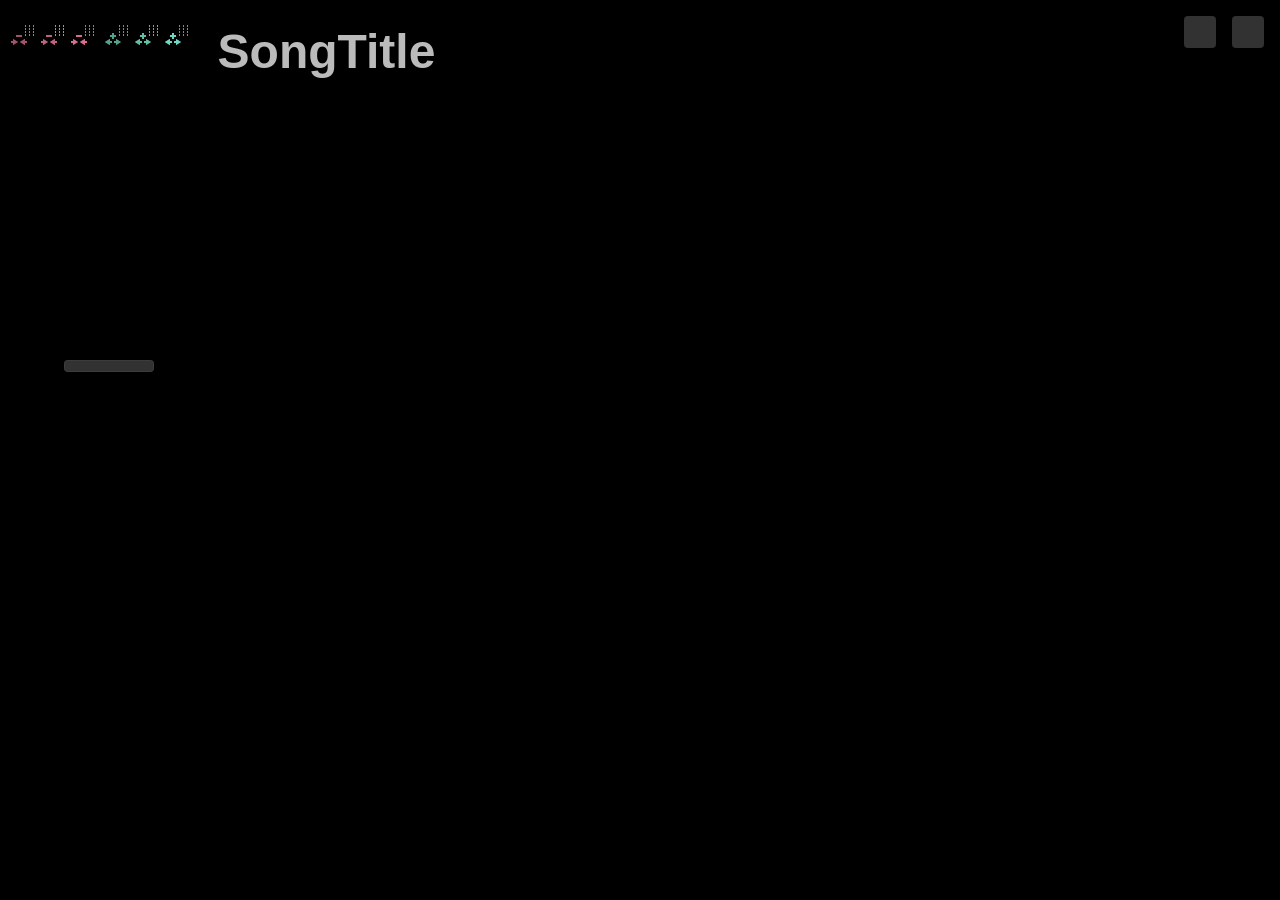
==== Chords/web/chords.html @ 4a04af13 "implemented status monitor" ====
<!DOCTYPE html>
<html>
    <head>
        <title>ReaChords</title>
        <meta charset="UTF-8">
        <meta name="viewport" content="width=device-width, initial-scale=1.0">
        <script src="../main.js"></script>
        <script src="js/chordslyrics.js"></script>
        <link rel="stylesheet" href="css/chordsandlyrics.css">
    </head>
    <body>
        
        <h1 id="song_title" class ="song_title">SongTitle</h1>
        <div class="clock" id="clock_div"></div>
        <div class="scriptstatus" id="scriptstatus_div"></div>
        <div class="command-button">
            <img  id="decrease_bars" src='img/toolbar_grid_adjust_decrease.png'>
            <img id="increase_bars" src='img/toolbar_grid_adjust_increase.png'>
        </div>
        <div class="position_row" id="position_row">
            <div id="position" class="position">&nbsp;</div>
        </div>
        <div id='song' class="song">
            <div id='chords' class='chords_table'>
            </div>
        </div>
        <div class="bottom_curtain"> </div>
    </body>
    <script>

        var song = new Song(Song.CHORDS);
        document.getElementById("increase_bars").addEventListener("click",  function f() {song.increaseBars()});
        document.getElementById("decrease_bars").addEventListener("click",  function f() {song.decreaseBars()});
    </script>
</html>
---- Chords/web/css/chordsandlyrics.css ----
.song {
    width: 70%;
    margin: 20px auto;
}


.clock {
    position: absolute;
    top: 1em;
    right: 4em;
    padding: 1em;
    
    z-index: 30;
    font-weight: bold;
    background-color:  rgba(100,100,100,.5);
    border-radius: 4px;
}

.scriptstatus{
    position: absolute;
    top: 1em;
    right: 1em;
    padding: 1em;
    
    z-index: 30;
    font-weight: bold;
    background-color:  rgba(100,100,100,.5);
    border-radius: 4px;
}

.inactive {
    background-color:  rgba(100,00,00,.5);
}

.active {
    background-color:  rgba(00,100,000,.5);
}

.chords_table {
    background-color: black;
    font-size: 150%;
    /* border-collapse: collapse; */
    transform: translateY(-1px);

}

/* Ogni riga usa la stessa griglia globale */
.bar_row {
    display: grid;
    <!-- gap: 6px;
    -->
    justify-content: start;
    grid-template-columns: repeat(var(--maxbeats), 1fr);
    padding:2px;
}



/* Ogni bar occupa tante colonne quanti sono i suoi beat */
.bar {
    position: relative;
    box-sizing: border-box;
    display: grid;
    grid-template-columns: repeat(var(--beats), 1fr);
    grid-column: span var(--beats);
    border-right: 6px solid black;
    border-bottom: 4px solid black;
    <!-- border-radius: 6px;
    -->

}

.bar.playing {
    border-bottom-color: darkorange;
}

/* Ogni beat è una cella della griglia → tutti identici */
.beat {
    box-sizing: border-box;
    background: #444;
    border-right: 1px solid #333;
    border-left: 1px solid #333;

    height: 3.6em;
    margin: 0;
    position: relative;
}

.chord {
    color: black;
    box-sizing: border-box;
    border: 1px solid gray;
    border-radius: 4px;
    display: inline-block;
    padding: .1em;
    margin-top: 1em;
    margin-bottom: .1em;
    margin-left: 2px;
    /* margin-right: 8px; */
    background-color: gray;
    font-weight: bold;
    position: absolute;
    top: 0em;
    height: 2.2em;
    opacity: 80%;
    z-index: 10;
}




.bar.playing {
    border-bottom: 4px solid darkorange;
}

.position_row {
    background-color: rgba(100,100,100,.5);
    box-sizing: border-box;
    border: 1px solid rgba(100,100,100,.2);
    padding:.3em;
    border-radius: 4px;
    display: inline-block;
    font-weight: bold;
    position: absolute;
    width: 7%;
    height: .5em;
    top: 40%;
    left: 5%;

}

/* .bar_row { */
/* box-sizing: border-box; */

/* } */



.time {
    padding: .3em;
    margin-top: .2em;
    margin-bottom: .3em;
    margin-left: 0px;
    color: light;
    font-size: 50%;
    position: absolute;
    top: 0;
    opacity: 80%;
    z-index: 20;
}



@media (min-width: 768px) and (max-width: 1024px) {
    .song {
        width: 90%;
    }
}

.bar_cell {
    background: #333;
    position: relative;
    border: 4px solid black;
    /*padding: .6em;*/
    height: 4em;

}

.line {
    display: inline-block;
    overflow: hidden;
    width: 8px;
}

.bar_count {
    color:white;
    text-align: right;
    padding: .3em;
}
/* .chord { */
/* color: black; */
/* box-sizing: border-box; */
/* border: 2px solid #333; */
/* border-radius: 4px; */
/* display: inline-block; */
/* padding: .1em; */
/* margin-top: 1em; */
/* margin-bottom: .1em; */
/* margin-left: 0; */
/* margin-right: 0; */
/* background-color: gray; */
/* font-weight: bold; */
/* position: absolute; */
/* top: 0em; */
/* height: 2.2em; */
/* opacity: 80%; */
/* z-index: 10; */
/* } */

.lyric {
    color: white;
    border: none;
    text-align: center;
    padding: .5em;
    background-color: black;
    font-weight: bold;
    height: 1.2em;
    /*opacity: 80%;*/
    z-index: 10;
    /*margin-left:2em;*/
    /*margin-right:2em;*/
    margin-top: 2px;
    border-radius: 4px;
    /*transition: all 2s ease;*/
}

.bottom_curtain {
    background-image: linear-gradient(to bottom, rgba(0,0,0,0), rgba(0,0,0,1));

    margin: auto;
    width: 100%;
    height: 30%;
    padding-top: .5em;
    padding-bottom: 2em;
    padding-left: 17%;
    color: #bbb;
    left: 0;
    bottom: 0;
    z-index: 30;
    position: absolute;
    font-size: 3em;

}

.bar1_4 {
    width:21%;
}

.bar2_4 {
    width:46%;
}

.bar4_4 {
    width:96%;
}

.bar8_4 {
    width:196%;
}

.bar1_3 {
    width:29.3%;
}

.bar2_3 {
    width:62.6%;
}

.bar3_3 {
    width:96%;
}

.bar6_3 {
    width:196%;
}


.marker_row {
    grid-row: span 1;
    grid-column: 1 / -1;
}
.marker {
    margin: .2em;
    margin-top: .5em;
    background: black;
    border-radius: 4px;
    display: inline-block;

    color: white;
    text-align: left;
    font-size: .8em;
    /*//font-weight: bold;*/
    padding: .2em;
    border: 1px solid white;
}

.command-button {
    position: absolute;
    z-index: 30;
}

.lyric_marker_row .marker {
    top:-1.2em;
    left:0;
    /*position: absolute;*/
}

.lyric_marker_row {
    /*position: relative;*/
/*    border-bottom: 1px solid #050505;*/
    
}

.chord_playing {
    border-color: darkgreen;
    background-color: lightgreen;
}

.lyric_playing {
    background-color: #222;
}

.song_title {

    background-image: linear-gradient(to bottom, rgba(0,0,0,1), rgba(0,0,0,0));
    margin: auto;
    width: 100%;
    padding-top: .5em;
    padding-bottom: 2em;
    padding-left: 17%;
    color: #bbb;
    left: 0;
    top: 0;
    z-index: 20;
    position: absolute;
    font-size: 3em;

}
body {
    background-color: black;
    font-family: arial;
    color: #bbb;
}
h1   {
    color: blue;
}
p    {
    color: red;
}
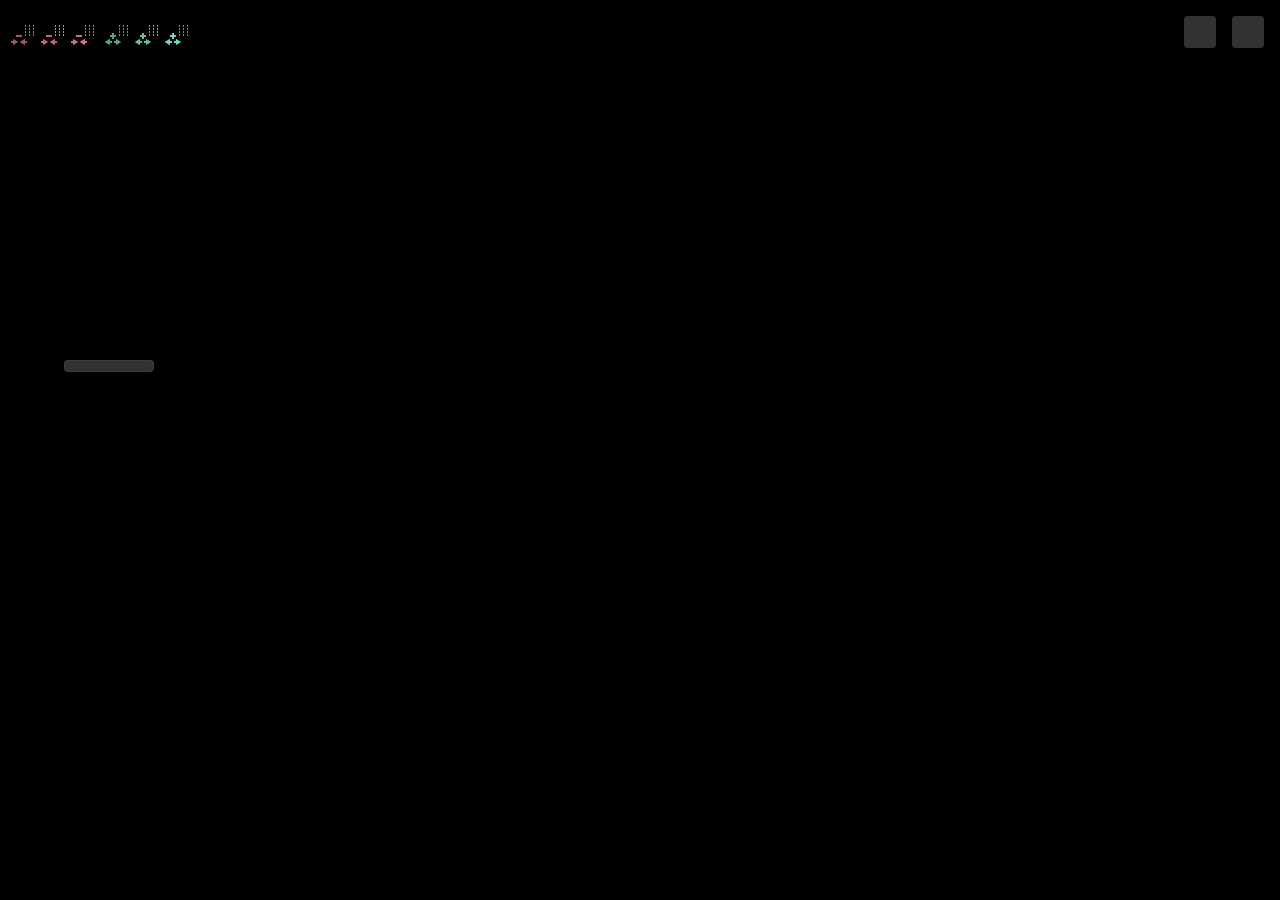
==== commit 83c90300: "check on empty json" ====
--- a/Chords/web/chords.html
+++ b/Chords/web/chords.html
@@ -10,9 +10,9 @@
     </head>
     <body>
         
-        <h1 id="song_title" class ="song_title">SongTitle</h1>
+        <h1 id="song_title" class ="song_title"></h1>
         <div class="clock" id="clock_div"></div>
-        <div class="scriptstatus" id="scriptstatus_div"></div>
+        <div class="scriptstatus" id="scriptstatus_div" onclick='wwr_req("_RS4fd7acc159a450fc45241f92ba3f22933a8a534b", 5000);'></div>
         <div class="command-button">
             <img  id="decrease_bars" src='img/toolbar_grid_adjust_decrease.png'>
             <img id="increase_bars" src='img/toolbar_grid_adjust_increase.png'>
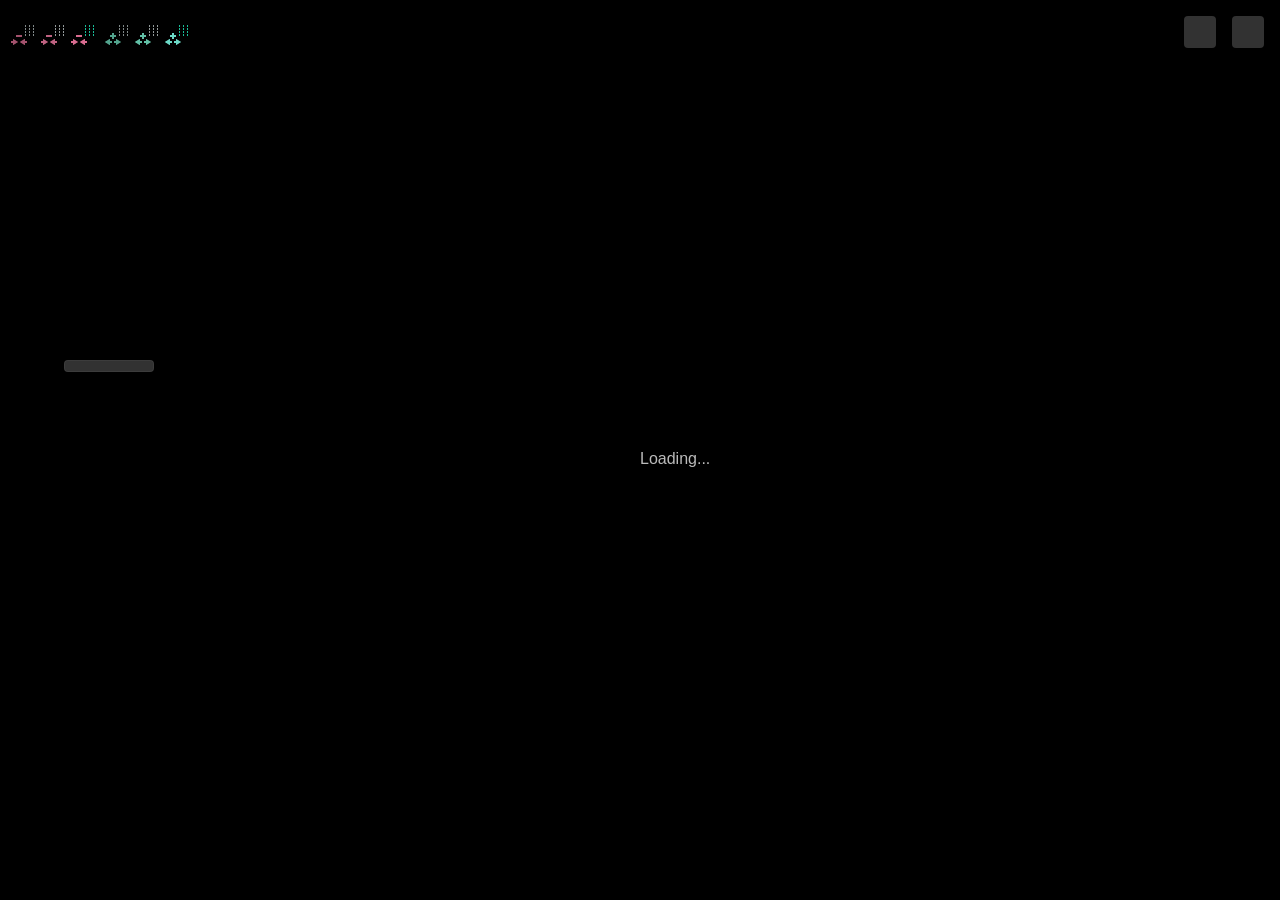
==== commit 18ad5360: "css fix" ====
--- a/Chords/web/chords.html
+++ b/Chords/web/chords.html
@@ -12,7 +12,7 @@
         
         <h1 id="song_title" class ="song_title"></h1>
         <div class="clock" id="clock_div"></div>
-        <div class="scriptstatus" id="scriptstatus_div" onclick='wwr_req("_RS4fd7acc159a450fc45241f92ba3f22933a8a534b", 5000);'></div>
+        <div class="scriptstatus" id="scriptstatus_div" onclick='wwr_req("_RS4fd7acc159a450fc45241f92ba3f22933a8a534b");'></div>
         <div class="command-button">
             <img  id="decrease_bars" src='img/toolbar_grid_adjust_decrease.png'>
             <img id="increase_bars" src='img/toolbar_grid_adjust_increase.png'>
@@ -24,6 +24,7 @@
             <div id='chords' class='chords_table'>
             </div>
         </div>
+        <div id="loader" class="loader">Loading...</div>
         <div class="bottom_curtain"> </div>
     </body>
     <script>
--- a/Chords/web/css/chordsandlyrics.css
+++ b/Chords/web/css/chordsandlyrics.css
@@ -16,6 +16,12 @@
     border-radius: 4px;
 }
 
+.loader {
+    position: absolute;
+    top: 50%;
+    left: 50%;
+}
+
 .scriptstatus{
     position: absolute;
     top: 1em;
@@ -44,11 +50,8 @@
 
 }
 
-/* Ogni riga usa la stessa griglia globale */
 .bar_row {
     display: grid;
-    <!-- gap: 6px;
-    -->
     justify-content: start;
     grid-template-columns: repeat(var(--maxbeats), 1fr);
     padding:2px;
@@ -65,16 +68,9 @@
     grid-column: span var(--beats);
     border-right: 6px solid black;
     border-bottom: 4px solid black;
-    <!-- border-radius: 6px;
-    -->
-
-}
-
-.bar.playing {
-    border-bottom-color: darkorange;
-}
-
-/* Ogni beat è una cella della griglia → tutti identici */
+
+}
+
 .beat {
     box-sizing: border-box;
     background: #444;
@@ -129,10 +125,6 @@
 
 }
 
-/* .bar_row { */
-/* box-sizing: border-box; */
-
-/* } */
 
 
 
@@ -141,7 +133,6 @@
     margin-top: .2em;
     margin-bottom: .3em;
     margin-left: 0px;
-    color: light;
     font-size: 50%;
     position: absolute;
     top: 0;
@@ -177,25 +168,6 @@
     text-align: right;
     padding: .3em;
 }
-/* .chord { */
-/* color: black; */
-/* box-sizing: border-box; */
-/* border: 2px solid #333; */
-/* border-radius: 4px; */
-/* display: inline-block; */
-/* padding: .1em; */
-/* margin-top: 1em; */
-/* margin-bottom: .1em; */
-/* margin-left: 0; */
-/* margin-right: 0; */
-/* background-color: gray; */
-/* font-weight: bold; */
-/* position: absolute; */
-/* top: 0em; */
-/* height: 2.2em; */
-/* opacity: 80%; */
-/* z-index: 10; */
-/* } */
 
 .lyric {
     color: white;
@@ -331,10 +303,4 @@
     font-family: arial;
     color: #bbb;
 }
-h1   {
-    color: blue;
-}
-p    {
-    color: red;
-}
-
+
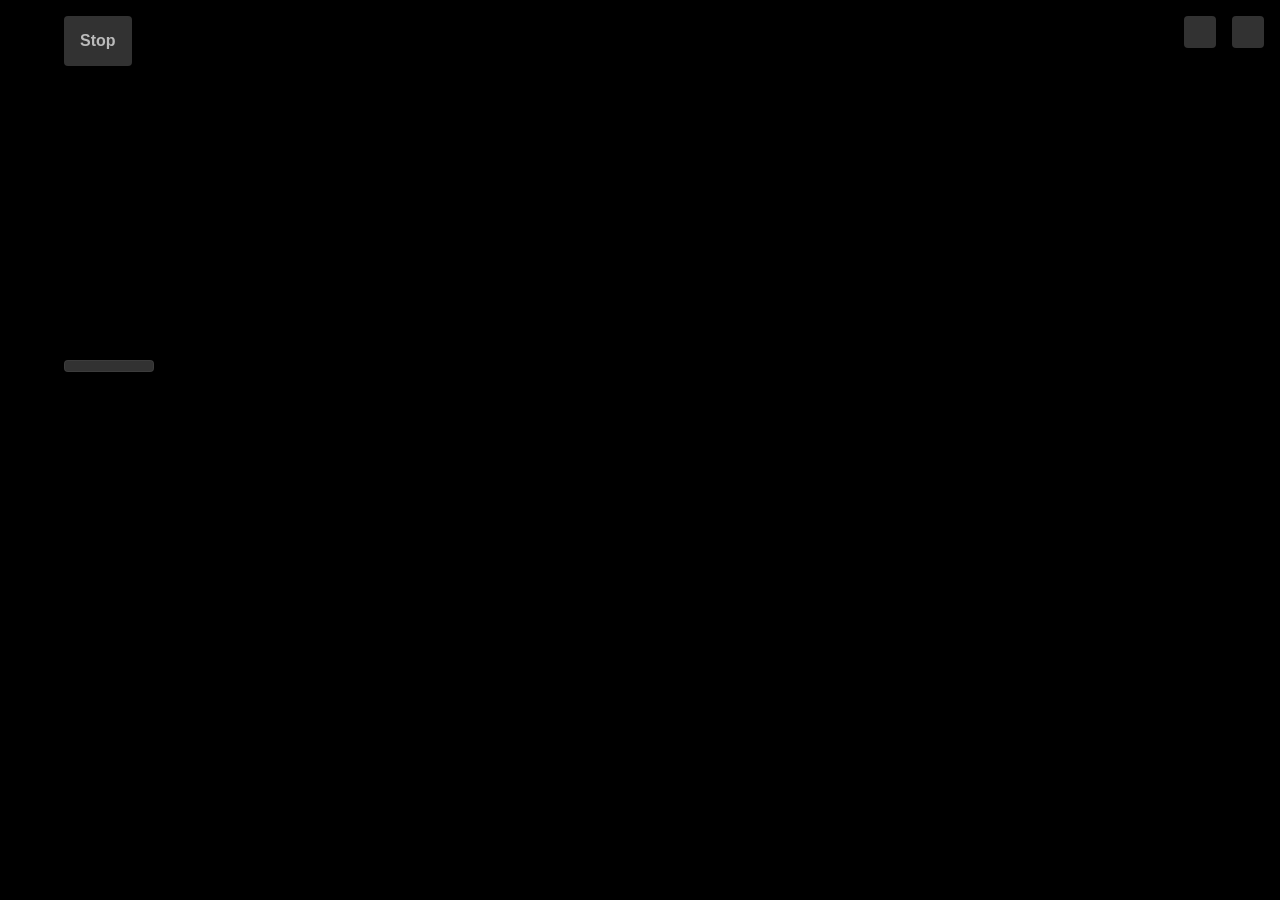
==== commit 9919801e: "playstatus div" ====
--- a/Chords/web/chords.html
+++ b/Chords/web/chords.html
@@ -11,12 +11,13 @@
     <body>
         
         <h1 id="song_title" class ="song_title"></h1>
+        <div class="play_state stop" id="play_state">Stop</div>
         <div class="clock" id="clock_div"></div>
         <div class="scriptstatus" id="scriptstatus_div" onclick='wwr_req("_RS4fd7acc159a450fc45241f92ba3f22933a8a534b");'></div>
-        <div class="command-button">
+<!--        <div class="command-button">
             <img  id="decrease_bars" src='img/toolbar_grid_adjust_decrease.png'>
             <img id="increase_bars" src='img/toolbar_grid_adjust_increase.png'>
-        </div>
+        </div>-->
         <div class="position_row" id="position_row">
             <div id="position" class="position">&nbsp;</div>
         </div>
@@ -30,8 +31,8 @@
     <script>
 
         var song = new Song(Song.CHORDS);
-        document.getElementById("increase_bars").addEventListener("click",  function f() {song.increaseBars()});
-        document.getElementById("decrease_bars").addEventListener("click",  function f() {song.decreaseBars()});
+        //document.getElementById("increase_bars").addEventListener("click",  function f() {song.increaseBars()});
+        //document.getElementById("decrease_bars").addEventListener("click",  function f() {song.decreaseBars()});
     </script>
 </html>
 
--- a/Chords/web/css/chordsandlyrics.css
+++ b/Chords/web/css/chordsandlyrics.css
@@ -18,8 +18,32 @@
 
 .loader {
     position: absolute;
+    visibility: hidden;
     top: 50%;
     left: 50%;
+}
+
+.play_state {
+    position: absolute;
+    top: 1em;
+    left: 4em;
+    padding: 1em;
+    
+    z-index: 30;
+    font-weight: bold;
+    border-radius: 4px;
+}
+
+.stop {
+     background-color:  rgba(100,100,100,.5);   
+}
+
+.play {
+    background-color:  rgba(100,255,100,.5);
+}
+
+.rec {
+    background-color:  rgba(255,100,100,.5);
 }
 
 .scriptstatus{
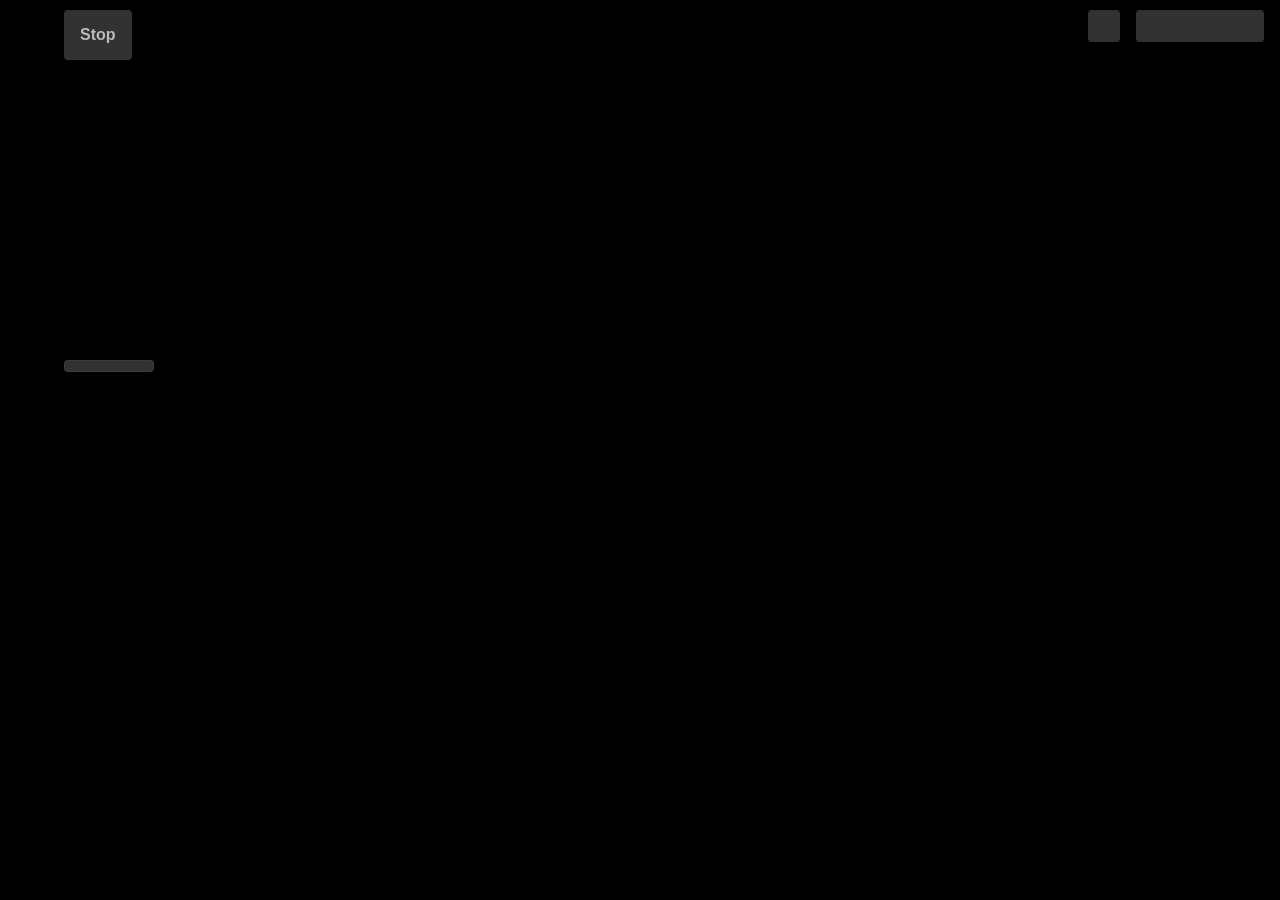
==== commit c41e5faf: "fixed elements in HTML" ====
--- a/Chords/web/chords.html
+++ b/Chords/web/chords.html
@@ -9,15 +9,16 @@
         <link rel="stylesheet" href="css/chordsandlyrics.css">
     </head>
     <body>
-        
-        <h1 id="song_title" class ="song_title"></h1>
-        <div class="play_state stop" id="play_state">Stop</div>
-        <div class="clock" id="clock_div"></div>
-        <div class="scriptstatus" id="scriptstatus_div" onclick='wwr_req("_RS4fd7acc159a450fc45241f92ba3f22933a8a534b");'></div>
+        <div class="top_bar">
+            <h1 id="song_title" class ="song_title"></h1>
+            <div class="play_state stop" id="play_state">Stop</div>
+            <div class="clock" id="clock_div"></div>
+            <div class="scriptstatus" id="scriptstatus_div" onclick='wwr_req("_RS4fd7acc159a450fc45241f92ba3f22933a8a534b");'></div>
 <!--        <div class="command-button">
             <img  id="decrease_bars" src='img/toolbar_grid_adjust_decrease.png'>
             <img id="increase_bars" src='img/toolbar_grid_adjust_increase.png'>
         </div>-->
+        </div>
         <div class="position_row" id="position_row">
             <div id="position" class="position">&nbsp;</div>
         </div>
--- a/Chords/web/css/chordsandlyrics.css
+++ b/Chords/web/css/chordsandlyrics.css
@@ -3,17 +3,41 @@
     margin: 20px auto;
 }
 
-
 .clock {
     position: absolute;
-    top: 1em;
-    right: 4em;
+    top: 10px;
+    right: 10em;
     padding: 1em;
     
     z-index: 30;
     font-weight: bold;
     background-color:  rgba(100,100,100,.5);
     border-radius: 4px;
+}
+
+.top_bar {
+     position: fixed;
+     top: 0;
+     bottom: 0;
+     background-image: linear-gradient(to bottom, rgba(0,0,0,1), rgba(0,0,0,0));
+     width: 100%;
+     z-index: 20;
+     height: 15em;
+}
+
+.song_title {
+    
+    margin: auto;
+    width: 100%;
+    /*padding-top: .5em;*/
+    padding-bottom: 2em;
+    padding-left: 17%;
+    color: #bbb;
+    left: 0;
+    top: 10px;
+    position: absolute;
+    font-size: 3em;
+
 }
 
 .loader {
@@ -25,7 +49,7 @@
 
 .play_state {
     position: absolute;
-    top: 1em;
+    top: 10px;
     left: 4em;
     padding: 1em;
     
@@ -48,22 +72,22 @@
 
 .scriptstatus{
     position: absolute;
-    top: 1em;
+    top: 10px;
     right: 1em;
     padding: 1em;
-    
-    z-index: 30;
-    font-weight: bold;
+    width: 6em;
+    z-index: 30;
+    font-weight: normal;
     background-color:  rgba(100,100,100,.5);
     border-radius: 4px;
 }
 
 .inactive {
-    background-color:  rgba(100,00,00,.5);
+    background-color:  rgba(100, 0, 0, .5);
 }
 
 .active {
-    background-color:  rgba(00,100,000,.5);
+    background-color:  rgba(0, 100, 0, .5);
 }
 
 .chords_table {
@@ -82,8 +106,6 @@
 }
 
 
-
-/* Ogni bar occupa tante colonne quanti sono i suoi beat */
 .bar {
     position: relative;
     box-sizing: border-box;
@@ -100,7 +122,6 @@
     background: #444;
     border-right: 1px solid #333;
     border-left: 1px solid #333;
-
     height: 3.6em;
     margin: 0;
     position: relative;
@@ -116,7 +137,6 @@
     margin-top: 1em;
     margin-bottom: .1em;
     margin-left: 2px;
-    /* margin-right: 8px; */
     background-color: gray;
     font-weight: bold;
     position: absolute;
@@ -127,16 +147,14 @@
 }
 
 
-
-
 .bar.playing {
     border-bottom: 4px solid darkorange;
 }
 
 .position_row {
-    background-color: rgba(100,100,100,.5);
-    box-sizing: border-box;
-    border: 1px solid rgba(100,100,100,.2);
+    background-color: rgba(100, 100, 100, .5);
+    box-sizing: border-box;
+    border: 1px solid rgba(100, 100, 100, .2);
     padding:.3em;
     border-radius: 4px;
     display: inline-block;
@@ -148,9 +166,6 @@
     left: 5%;
 
 }
-
-
-
 
 .time {
     padding: .3em;
@@ -165,33 +180,12 @@
 }
 
 
-
 @media (min-width: 768px) and (max-width: 1024px) {
     .song {
         width: 90%;
     }
 }
 
-.bar_cell {
-    background: #333;
-    position: relative;
-    border: 4px solid black;
-    /*padding: .6em;*/
-    height: 4em;
-
-}
-
-.line {
-    display: inline-block;
-    overflow: hidden;
-    width: 8px;
-}
-
-.bar_count {
-    color:white;
-    text-align: right;
-    padding: .3em;
-}
 
 .lyric {
     color: white;
@@ -201,13 +195,9 @@
     background-color: black;
     font-weight: bold;
     height: 1.2em;
-    /*opacity: 80%;*/
     z-index: 10;
-    /*margin-left:2em;*/
-    /*margin-right:2em;*/
     margin-top: 2px;
     border-radius: 4px;
-    /*transition: all 2s ease;*/
 }
 
 .bottom_curtain {
@@ -223,43 +213,10 @@
     left: 0;
     bottom: 0;
     z-index: 30;
-    position: absolute;
+    position: fixed;
     font-size: 3em;
 
 }
-
-.bar1_4 {
-    width:21%;
-}
-
-.bar2_4 {
-    width:46%;
-}
-
-.bar4_4 {
-    width:96%;
-}
-
-.bar8_4 {
-    width:196%;
-}
-
-.bar1_3 {
-    width:29.3%;
-}
-
-.bar2_3 {
-    width:62.6%;
-}
-
-.bar3_3 {
-    width:96%;
-}
-
-.bar6_3 {
-    width:196%;
-}
-
 
 .marker_row {
     grid-row: span 1;
@@ -275,7 +232,6 @@
     color: white;
     text-align: left;
     font-size: .8em;
-    /*//font-weight: bold;*/
     padding: .2em;
     border: 1px solid white;
 }
@@ -288,14 +244,9 @@
 .lyric_marker_row .marker {
     top:-1.2em;
     left:0;
-    /*position: absolute;*/
-}
-
-.lyric_marker_row {
-    /*position: relative;*/
-/*    border-bottom: 1px solid #050505;*/
-    
-}
+}
+
+    
 
 .chord_playing {
     border-color: darkgreen;
@@ -306,25 +257,10 @@
     background-color: #222;
 }
 
-.song_title {
-
-    background-image: linear-gradient(to bottom, rgba(0,0,0,1), rgba(0,0,0,0));
-    margin: auto;
-    width: 100%;
-    padding-top: .5em;
-    padding-bottom: 2em;
-    padding-left: 17%;
-    color: #bbb;
-    left: 0;
-    top: 0;
-    z-index: 20;
-    position: absolute;
-    font-size: 3em;
-
-}
+
 body {
     background-color: black;
     font-family: arial;
     color: #bbb;
-}
-
+    margin: 0;
+}
